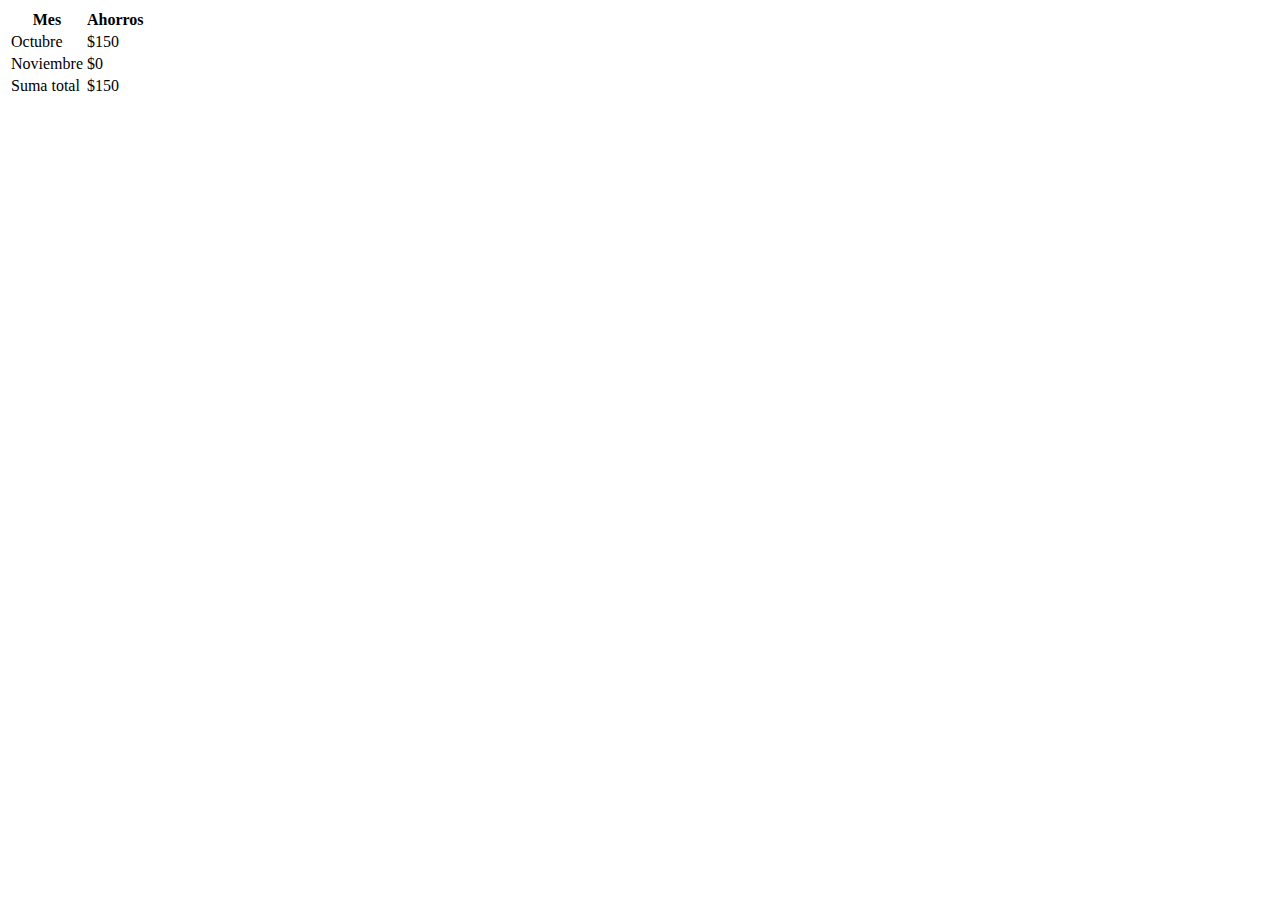
==== Tablas/index.html @ 117bad7c "practicas" ====
<!DOCTYPE html>
<html>
    <head>
        <title>Tablas</title>
    </head>
    <!--Practica de tablas-->
    <body>
        <table>
            <thead>
                <tr>
                    <th>Mes</th>
                    <th>Ahorros</th>
                </tr>
            </thead>
            <tbody>
                <tr>
                    <td>Octubre</td>
                    <td>$150</td>
                </tr>
                <tr>
                    <td>Noviembre</td>
                    <td>$0</td>
                </tr>
            </tbody>
            <tfoot>
                <tr>
                    <td>Suma total</td>
                    <td>$150</td>
                </tr>
            </tfoot>
        </table>
    </body>
</html>
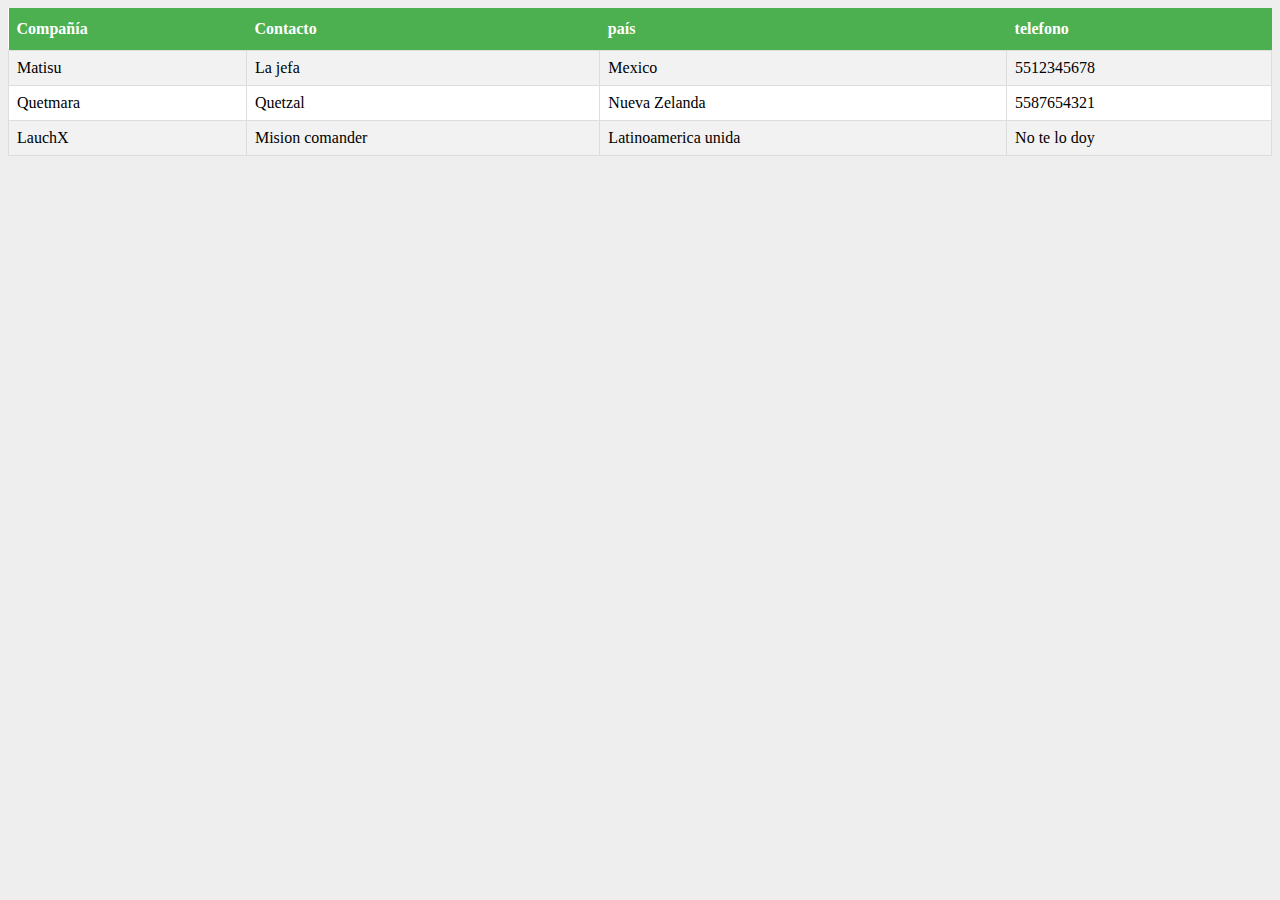
==== commit d015e3ec: "Add files via upload" ====
--- a/Tablas/index.html
+++ b/Tablas/index.html
@@ -2,32 +2,35 @@
 <html>
     <head>
         <title>Tablas</title>
+        <link rel="stylesheet" href="main.css" type="text/css" />
     </head>
     <!--Practica de tablas-->
     <body>
         <table>
-            <thead>
-                <tr>
-                    <th>Mes</th>
-                    <th>Ahorros</th>
-                </tr>
-            </thead>
-            <tbody>
-                <tr>
-                    <td>Octubre</td>
-                    <td>$150</td>
-                </tr>
-                <tr>
-                    <td>Noviembre</td>
-                    <td>$0</td>
-                </tr>
-            </tbody>
-            <tfoot>
-                <tr>
-                    <td>Suma total</td>
-                    <td>$150</td>
-                </tr>
-            </tfoot>
+            <tr>
+                <th>Compañía</th>
+                <th>Contacto</th>
+                <th>país</th>
+                <th>telefono</th>
+            </tr>
+            <tr>
+                <td>Matisu</td>
+                <td>La jefa</td>
+                <td>Mexico</td>
+                <td>5512345678</td>
+            </tr>
+            <tr>
+                <td>Quetmara</td>
+                <td>Quetzal</td>
+                <td>Nueva Zelanda</td>
+                <td>5587654321</td>
+            </tr>
+            <tr>
+                <td>LauchX</td>
+                <td>Mision comander</td>
+                <td>Latinoamerica unida</td>
+                <td>No te lo doy</td>
+            </tr>
         </table>
     </body>
 </html>--- a/Tablas/main.css
+++ b/Tablas/main.css
@@ -0,0 +1,30 @@
+/*estilo de tabla css */
+body{
+    background-color:#eee;
+}
+table{
+    width: 100%;
+    background-color:white;
+    border-collapse:collapse;
+}
+
+tr:nth-child(even) {
+    background-color:#f2f2f2;
+}
+
+td{
+    border:solid 1px#ddd;
+    padding:8px;
+}
+
+table th{
+    background-color:#4caf50;
+    color:white;
+    text-align: left;
+    padding-left:8px;
+    padding-right:8px;
+    padding-top:12px;
+    padding-bottom:12px;
+    
+
+}